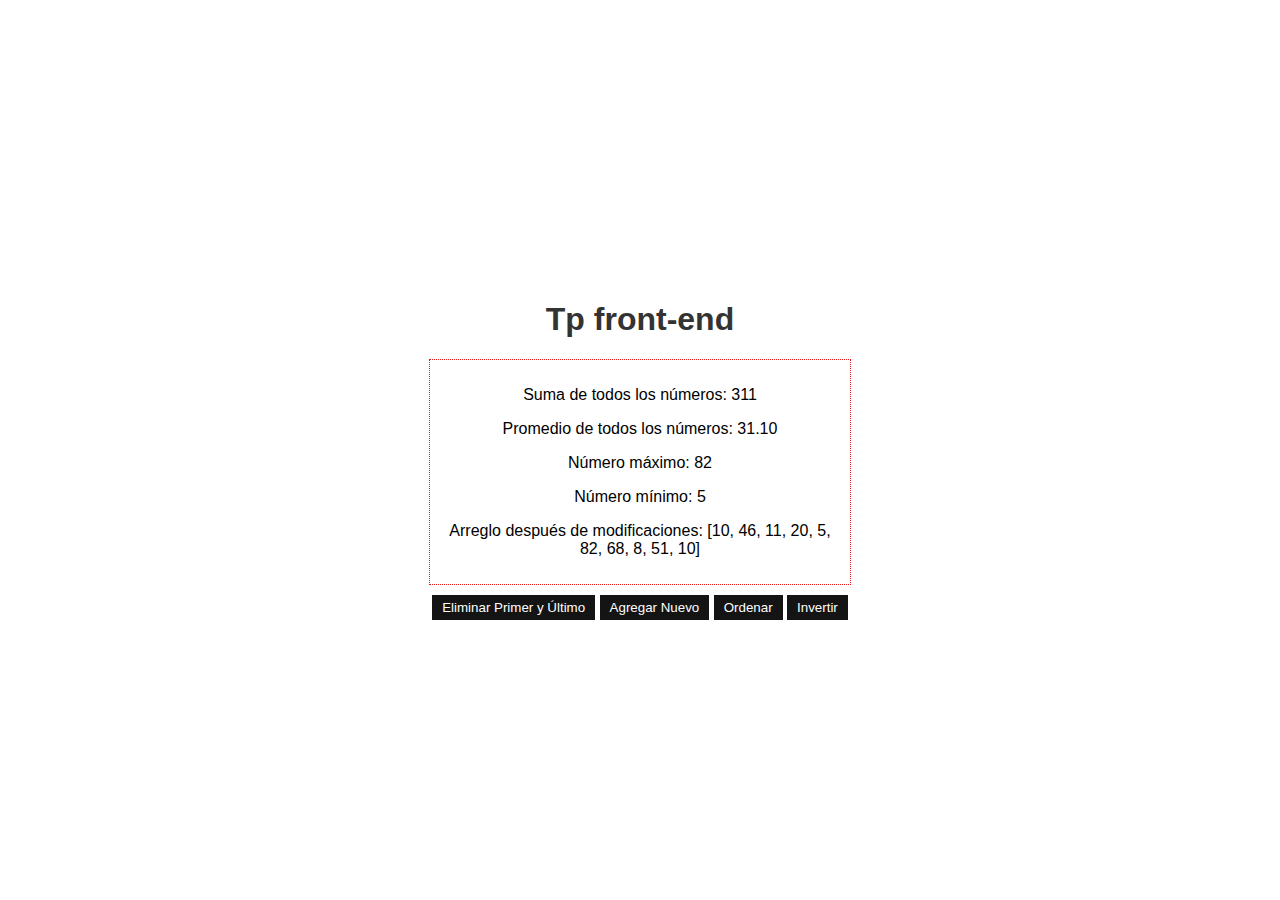
==== PUNTO1/index.html @ dd051020 "10" ====
<!DOCTYPE html>
<html lang="en">
<head>
    <meta charset="UTF-8">
    <meta name="viewport" content="width=device-width, initial-scale=1.0">
    <title>Operaciones con Arreglos</title>
    <link rel="stylesheet" href="style.css">
</head>
<body>
    <div class="container">
        <h1>Tp front-end</h1>
        <div id="output"></div>
        <button onclick="eliminarPrimerUltimo()">Eliminar Primer y Último</button>
        <button onclick="agregarNuevo()">Agregar Nuevo</button>
        <button onclick="ordenar()">Ordenar </button>
        <button onclick="invertir()">Invertir </button>
    </div>

    <script src="main.js"></script>
</body>
</html>
---- PUNTO1/style.css ----
body {
            font-family: Arial, sans-serif;
            display: flex;
            justify-content: center;
            align-items: center;
            height: 100vh;
            margin: 0;
        }

        .container {
            text-align: center;
        }

        h1 {
            color: #333;
        }

        #output {
            margin-top: 20px;
            border: 1px dotted #e61919;
            padding: 10px;
            max-width: 400px;
            margin: 0 auto;
        }

        button {
            margin-top: 10px;
            padding: 5px 10px;
            background-color: #141414 ;
            color: #fff;
            border: none;
            cursor: pointer;
        }

        button:hover {
            background-color: #ee0f0f;
        }
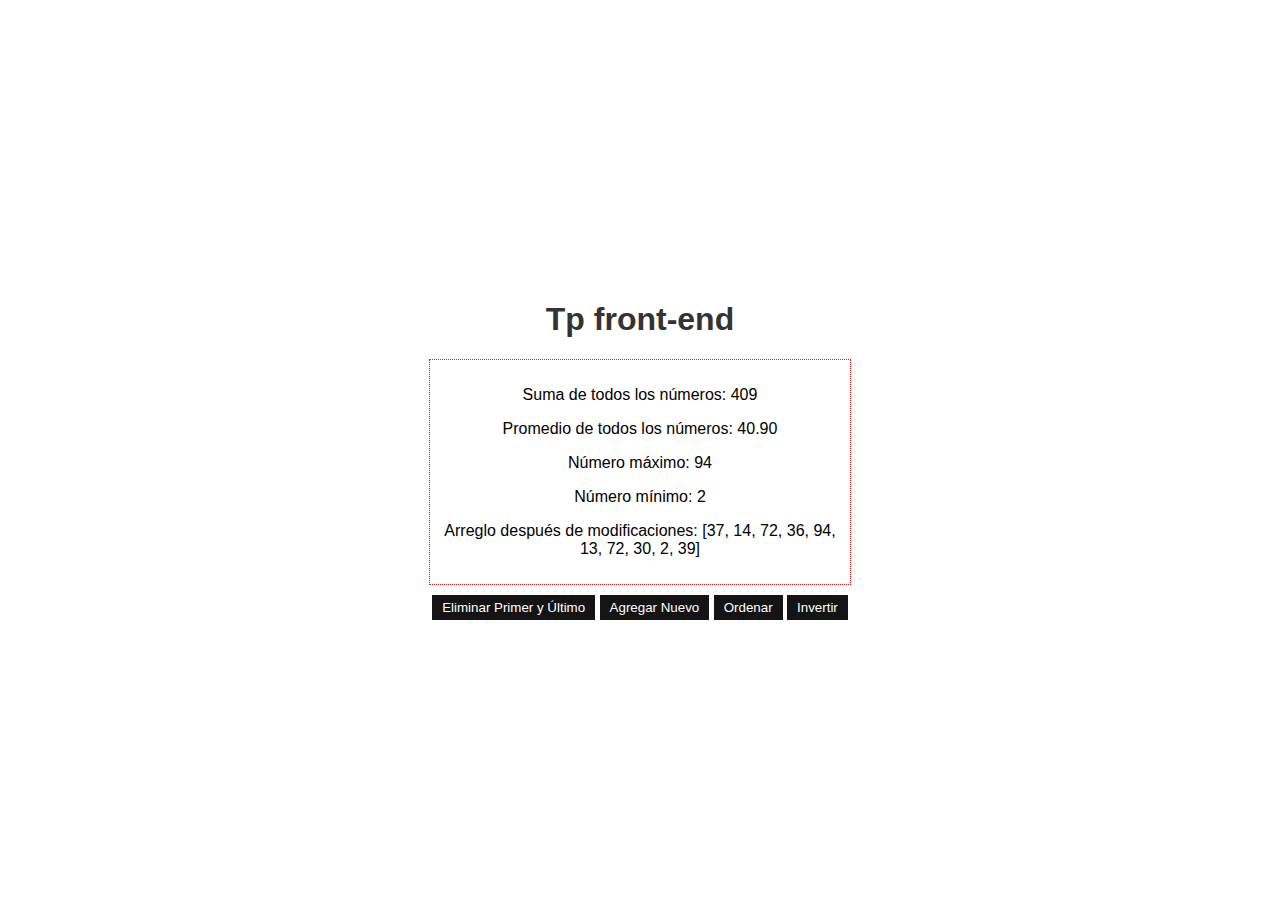
==== commit d807732a: "m" ====
--- a/PUNTO1/index.html
+++ b/PUNTO1/index.html
@@ -10,6 +10,7 @@
     <div class="container">
         <h1>Tp front-end</h1>
         <div id="output"></div>
+        <!--BOTONES DE OPERACIONES-->
         <button onclick="eliminarPrimerUltimo()">Eliminar Primer y Último</button>
         <button onclick="agregarNuevo()">Agregar Nuevo</button>
         <button onclick="ordenar()">Ordenar </button>
